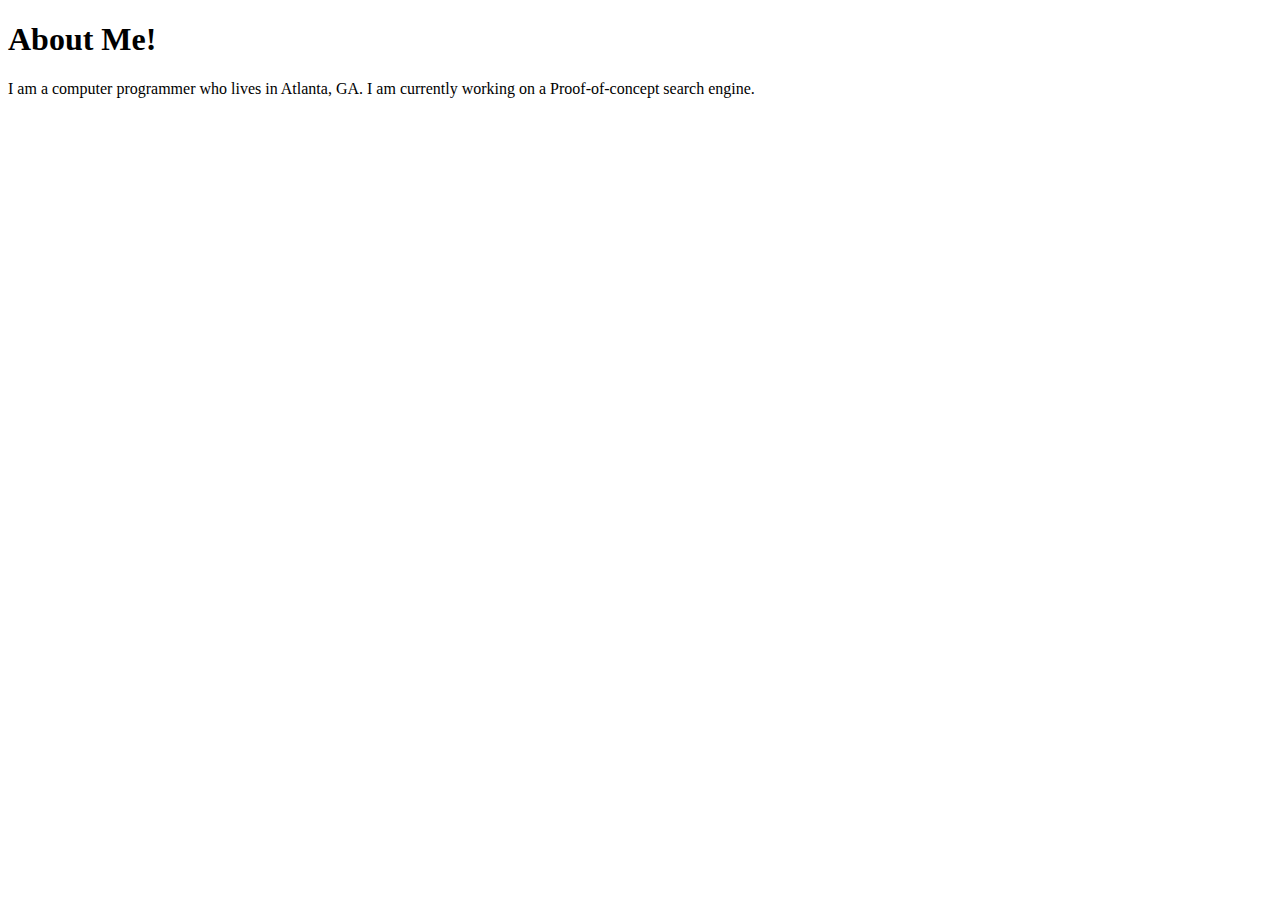
==== about/index.html @ c1145f16 "Rename aboutme.html to about/index.html" ====
<!DOCTYPE html>
<html>
    <head>
        <title>About Me</title>
        <link rel="stylesheet" href="styles.css">
    </head>
    <body>
        <h1>About Me!</h1>
        <p>I am a computer programmer who lives in Atlanta, GA. I am currently working on a Proof-of-concept search engine.</p>
    </body>
</html>
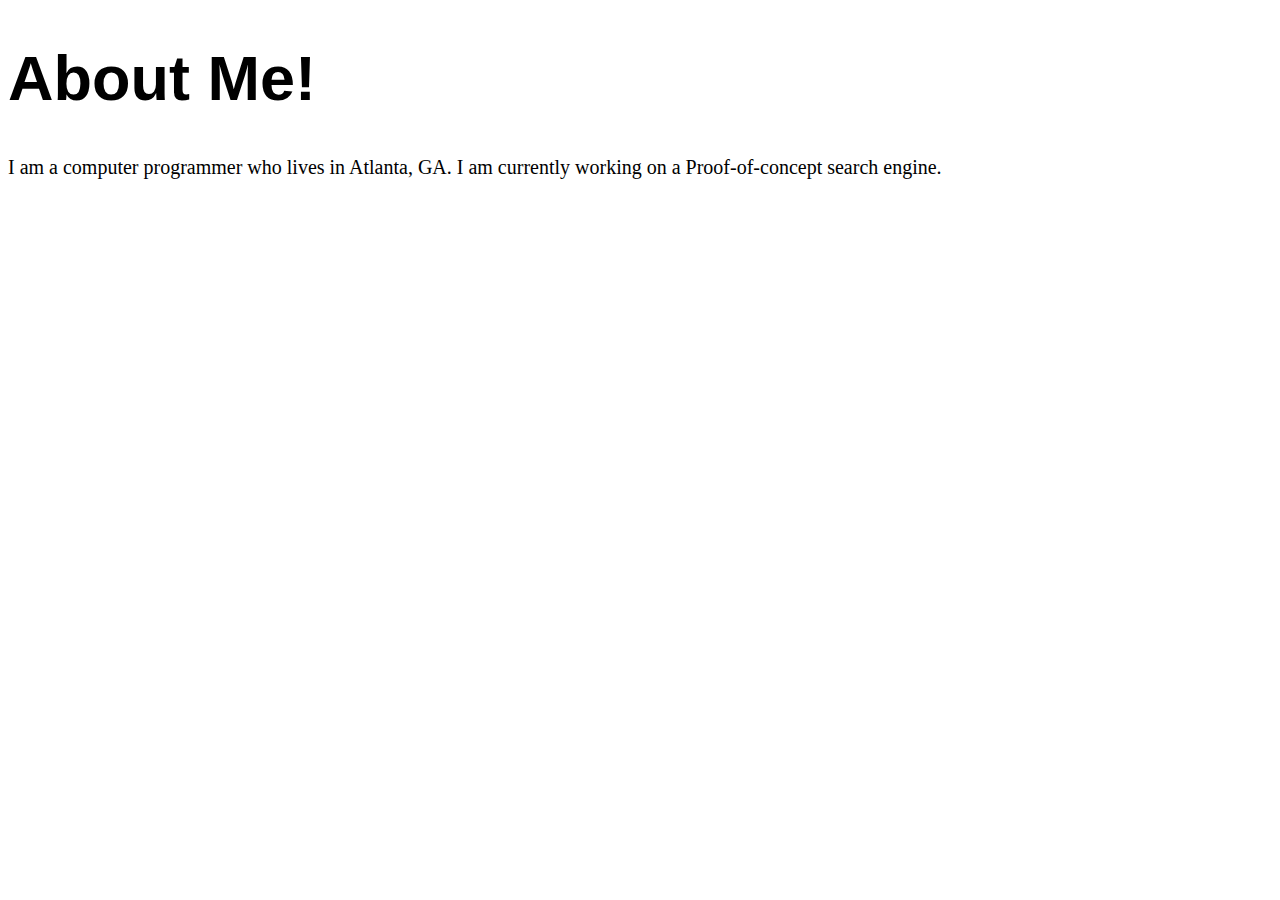
==== commit 83fd2386: "fixed style.css" ====
--- a/about/index.html
+++ b/about/index.html
@@ -2,7 +2,7 @@
 <html>
     <head>
         <title>About Me</title>
-        <link rel="stylesheet" href="styles.css">
+        <link rel="stylesheet" href="/styles.css">
     </head>
     <body>
         <h1>About Me!</h1>
--- a/styles.css
+++ b/styles.css
@@ -0,0 +1,51 @@
+/* Place your CSS styles in this file */
+@import url('https://goggle.42web.io/fonts/css/completepack');
+
+h1 {
+    text-align: default;
+    font-family: Arial;
+    font-weight: default;
+    font-size: 63px;
+}
+p {
+  font-family: "Trebuchet MS";
+  font-size: 20px;
+  text-align: default;
+}
+a:link {
+  color: red;
+  text-align: center;
+  font-family: "Trebuchet MS";
+  font-size: 20px;
+}
+a:visited {
+    color:#b30000;
+} 
+a:hover {
+  color: grey;
+}
+h2 {
+  color: black;
+  text-align: default;
+  font-family: Arial;
+  font-size: 42px;
+}
+h3 {
+  color: black;
+  text-align: default;
+  font-family: Arial;
+  font-size: 31px;
+}
+.body {
+    background-image: url ("gradient.jpg");
+}
+.homediv {
+    position: absolute;
+    left: 50px;
+    top: 50px;
+}
+.centered {
+  font-family: "Trebuchet MS";
+  font-size: 20px;
+  text-align: default;
+}